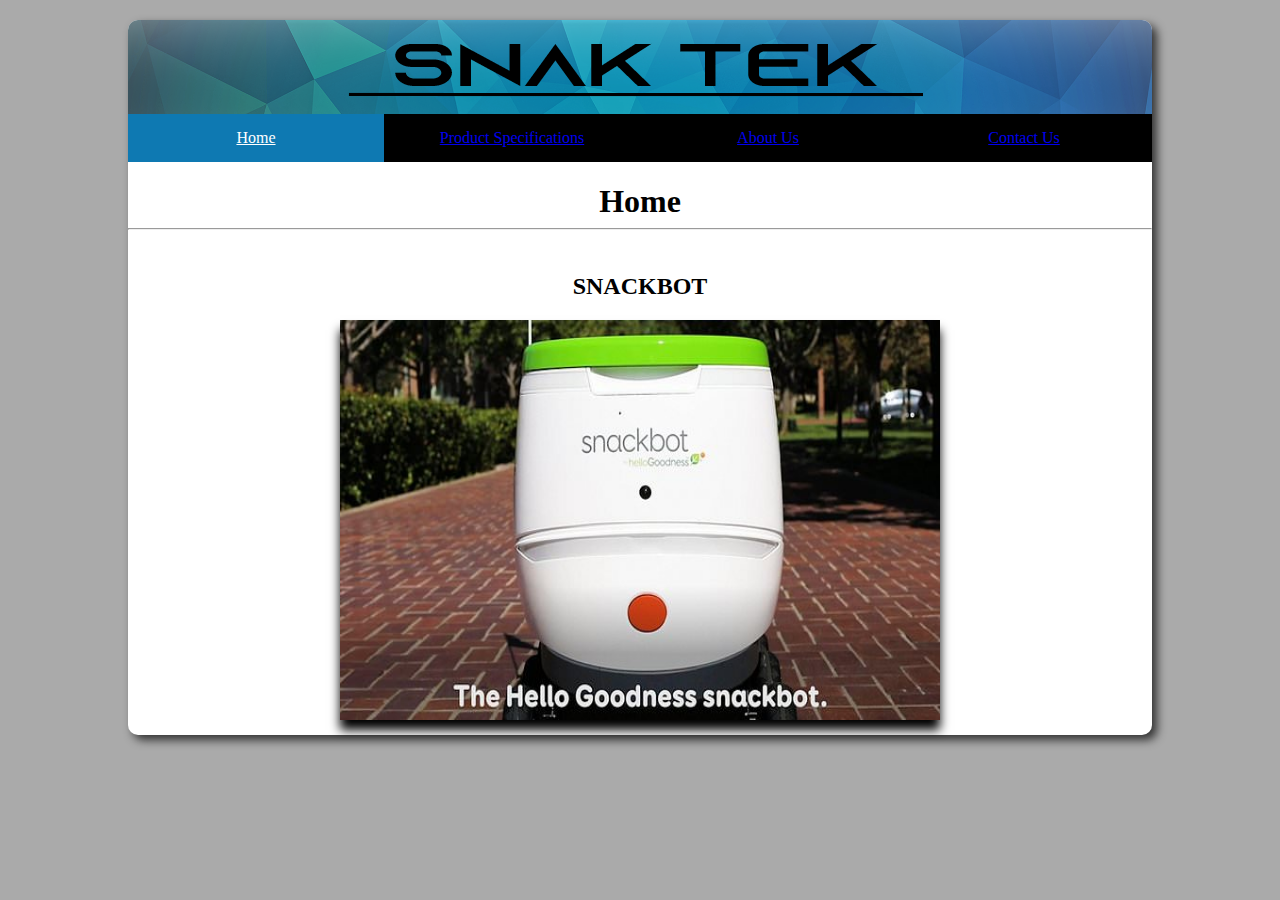
==== index.html @ f472394b "Add banner/beautify navigation" ====
<!DOCTYPE html>
<html lang="en">

<head>
    <meta charset="UTF-8">
    <meta name="viewport" content="width=device-width, initial-scale=1.0">
    <meta http-equiv="X-UA-Compatible" content="ie=edge">
    <title>Home and Slideshow</title>
    <link rel="stylesheet" href="style.css" />
</head>

<body>
    <header>
        <div id="bannerContainer">
            <img src="images/Final-Banner.png" />
        </div>
        <div id="nav">
            <a id="active" href="index.html">Home</a>
            <a href="product.html">Product Specifications</a>
            <a href="about.html">About Us</a>
            <a href="contact.html">Contact Us</a>
        </div>
        <h1>Home</h1>
        <hr />
    </header>
    <section>
        <h2>SNACKBOT</h2>
        <img src="images/image1.jpg" width="600" height="400" id="image">
    </section>
    <script src='scripts/scriptSlideshow.js'></script>
</body>

</html>
---- style.css ----
/* Color Palette of 5 colors */
:root {
    --color-one: #131515;
    --color-two: #e2dcde;
    --color-three: #88ccf1;
    --color-four: #00abe7;
    --color-five: #0e79b2;
    --accent-one: #33ff3f;
}


/* Highlight each row on rollover in a table */
.product {
    background-color: inherit;
    transition: background-color 0.3s;
}
.product:hover {
    background-color: #ff0;
}
table {
    text-align: center;
    border: 1px solid #000;
    border-collapse: collapse;
    float: left;
    margin-right: 15px;
}
td, th {
    padding: 10px;
    border: 1px solid #000;
    text-align: center;
}
.clear {
    clear: both;
}
/*                                          */



html {
    background-color: #aaa;
}


body {
    margin: 0 auto;
    padding: 0;
    width: 80%;
    min-width: 300px;
    background-color: #fff;
    border-radius: 10px;
    box-shadow: 5px 5px 10px #333;
}


section {
    width: 100%;
    padding: 15px;
    box-sizing: border-box;
}
header {
    margin-top: 20px;
    text-align: center;
}
#bannerContainer {
    background-image: url("images/banner-background.png");
    background-repeat: no-repeat;
    background-size: cover;
    border-top-left-radius: 10px;
    border-top-right-radius: 10px;
}
h2{
    text-align: center;
}
header > h1 {
    text-align: center;
    display: block;
    margin-bottom: 0;
}

#image {
    display: block;
    margin-left: auto;
  margin-right: auto;
 -webkit-box-shadow: 0px 10px 10px #000; 
 -moz-box-shadow: 0px 10px 10px #000;
    -o-box-shadow: 0px 10px 10px #000;
box-shadow: 0px 10px 10px #000; 
}


#nav {
    background-color: #848484;
    margin: 0;
    display: flex;
    align-items: stretch;
}

#nav a {
    flex: 1;
    padding: 15px 10px;
    background-color: #000;
    display: flex;
    text-align: center;
    align-items: center;
    justify-content: center;
}

#nav a:hover {
    background-color: #666;
}

a#active {
    background-color: var(--color-five);
    color: #fff;
}
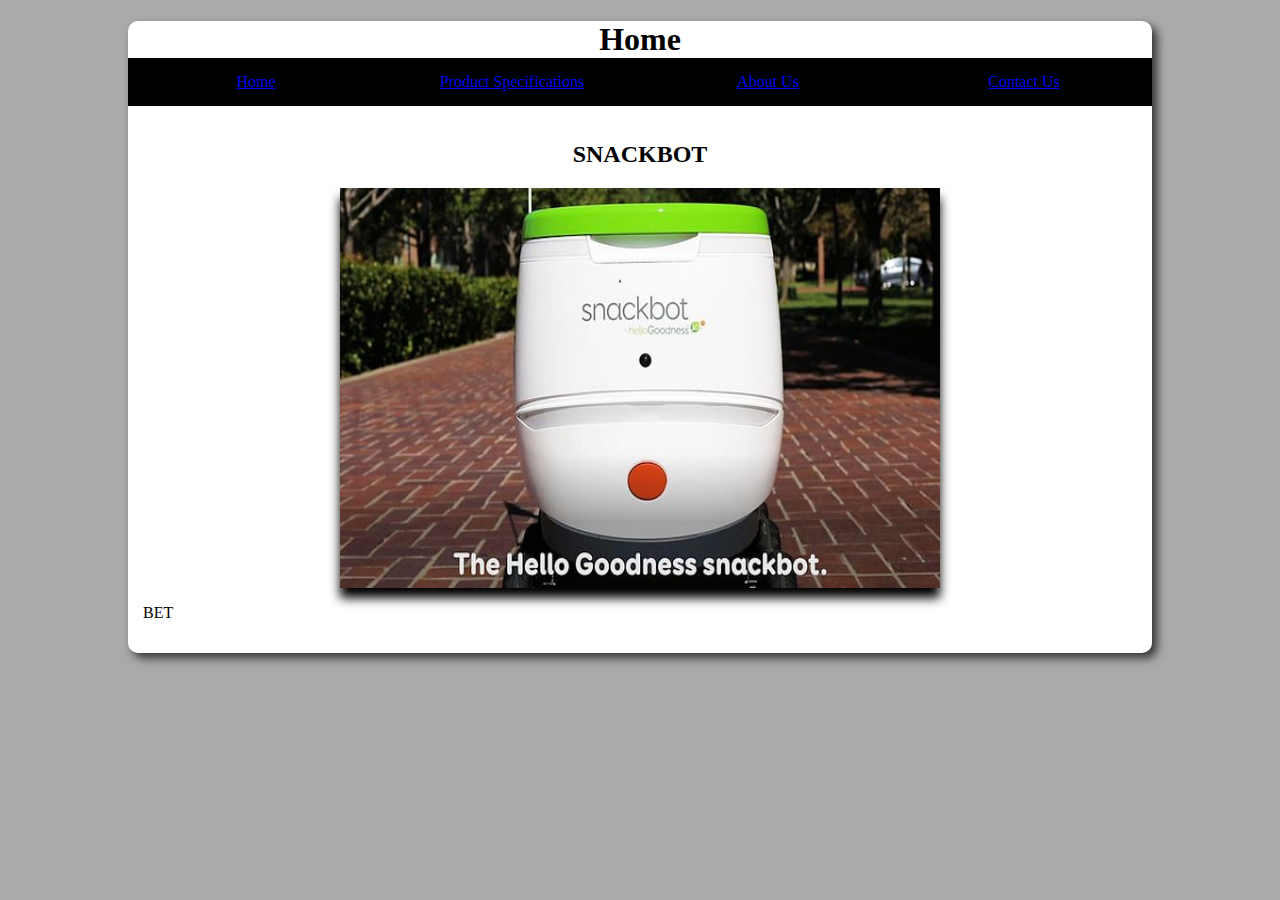
==== commit c5f752f5: "tex test" ====
--- a/index.html
+++ b/index.html
@@ -11,23 +11,20 @@
 
 <body>
     <header>
-        <div id="bannerContainer">
-            <img src="images/Final-Banner.png" />
-        </div>
+        <h1>Home</h1>
         <div id="nav">
-            <a id="active" href="index.html">Home</a>
+            <a href="index.html">Home</a>
             <a href="product.html">Product Specifications</a>
             <a href="about.html">About Us</a>
             <a href="contact.html">Contact Us</a>
         </div>
-        <h1>Home</h1>
-        <hr />
     </header>
     <section>
         <h2>SNACKBOT</h2>
         <img src="images/image1.jpg" width="600" height="400" id="image">
+        <p>BET</p>
     </section>
-    <script src='scripts/scriptSlideshow.js'></script>
+    <script src='scriptSlideshow.js'></script>
 </body>
 
 </html>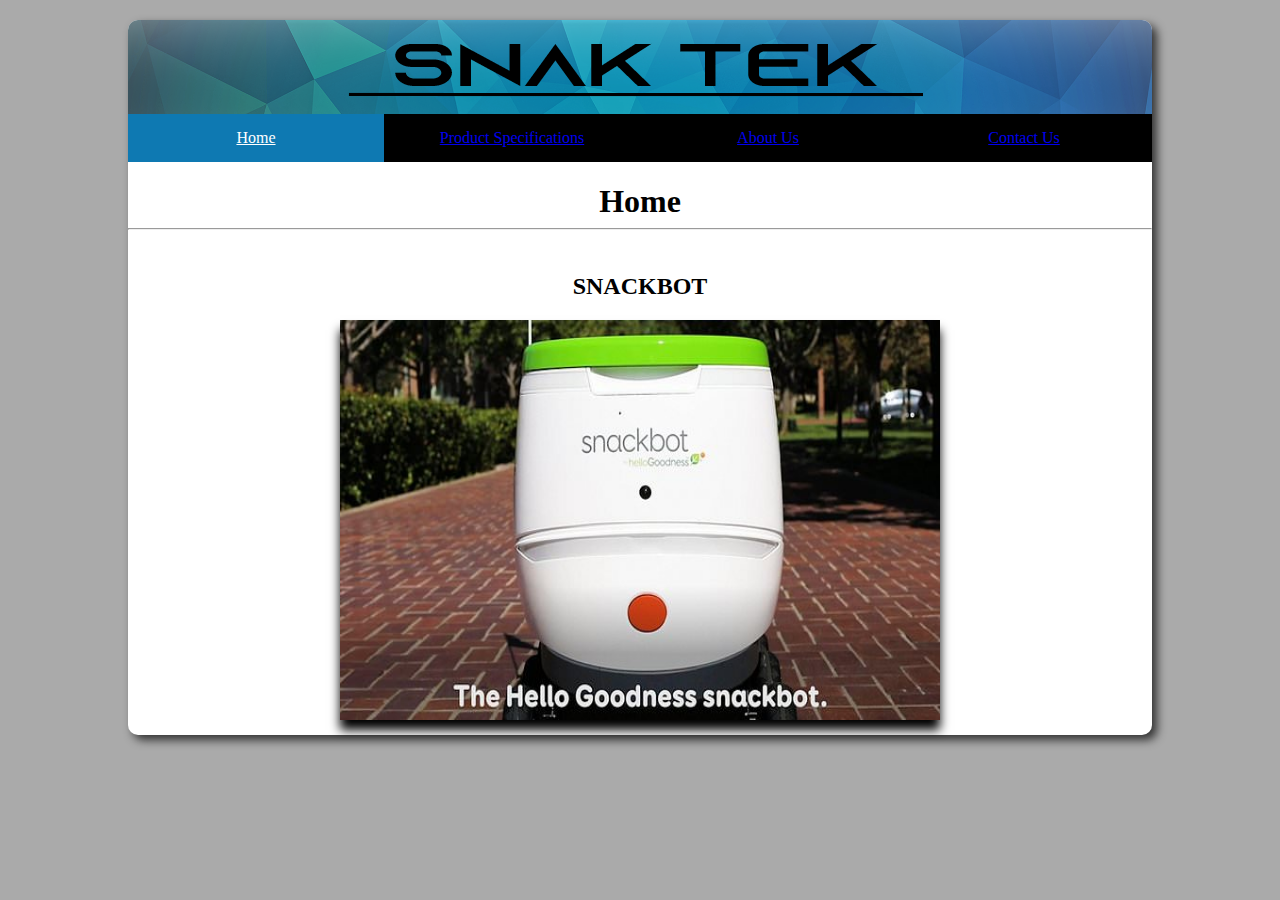
==== commit 6cd122fe: "Merge branch 'master' of https://github.com/Travja/WebFinal" ====
--- a/index.html
+++ b/index.html
@@ -11,20 +11,23 @@
 
 <body>
     <header>
-        <h1>Home</h1>
+        <div id="bannerContainer">
+            <img src="images/Final-Banner.png" />
+        </div>
         <div id="nav">
-            <a href="index.html">Home</a>
+            <a id="active" href="index.html">Home</a>
             <a href="product.html">Product Specifications</a>
             <a href="about.html">About Us</a>
             <a href="contact.html">Contact Us</a>
         </div>
+        <h1>Home</h1>
+        <hr />
     </header>
     <section>
         <h2>SNACKBOT</h2>
         <img src="images/image1.jpg" width="600" height="400" id="image">
-        <p>BET</p>
     </section>
-    <script src='scriptSlideshow.js'></script>
+    <script src='scripts/scriptSlideshow.js'></script>
 </body>
 
 </html>--- a/style.css
+++ b/style.css
@@ -87,6 +87,20 @@
 box-shadow: 0px 10px 10px #000; 
 }
 
+.box{
+    height: 400px;
+}
+
+#imageBCK{
+    background-image: 'https://theysaidso.com/img/bgs/man_on_the_mountain.jpg';
+}
+
+#qoute{
+    position: absolute;
+    left: 400px;
+    top: 500px;
+}
+
 
 #nav {
     background-color: #848484;
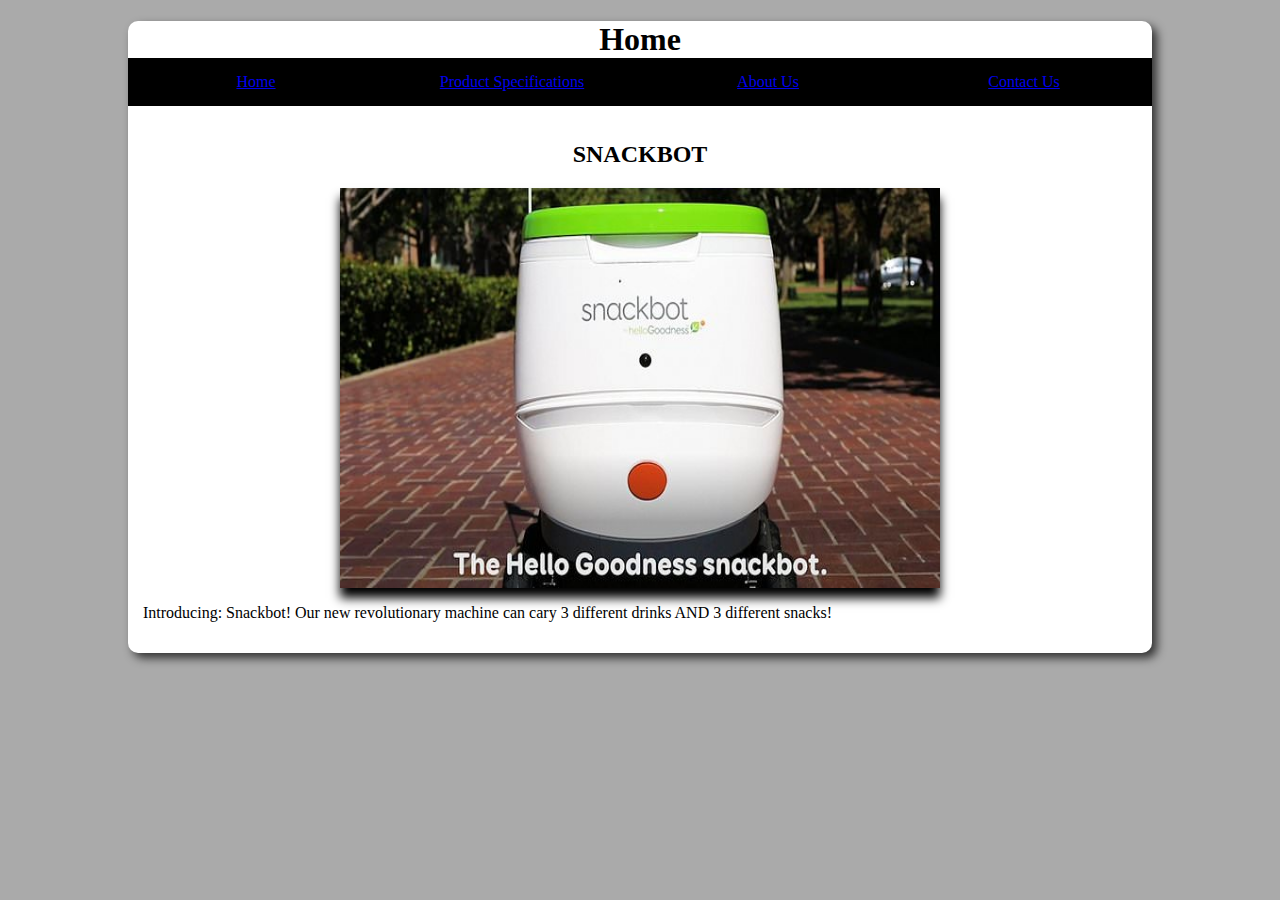
==== commit 13a5648a: "More text" ====
--- a/index.html
+++ b/index.html
@@ -11,23 +11,20 @@
 
 <body>
     <header>
-        <div id="bannerContainer">
-            <img src="images/Final-Banner.png" />
-        </div>
+        <h1>Home</h1>
         <div id="nav">
-            <a id="active" href="index.html">Home</a>
+            <a href="index.html">Home</a>
             <a href="product.html">Product Specifications</a>
             <a href="about.html">About Us</a>
             <a href="contact.html">Contact Us</a>
         </div>
-        <h1>Home</h1>
-        <hr />
     </header>
     <section>
         <h2>SNACKBOT</h2>
         <img src="images/image1.jpg" width="600" height="400" id="image">
+        <p>Introducing: Snackbot! Our new revolutionary machine can cary 3 different drinks AND 3 different snacks!</p>
     </section>
-    <script src='scripts/scriptSlideshow.js'></script>
+    <script src='scriptSlideshow.js'></script>
 </body>
 
 </html>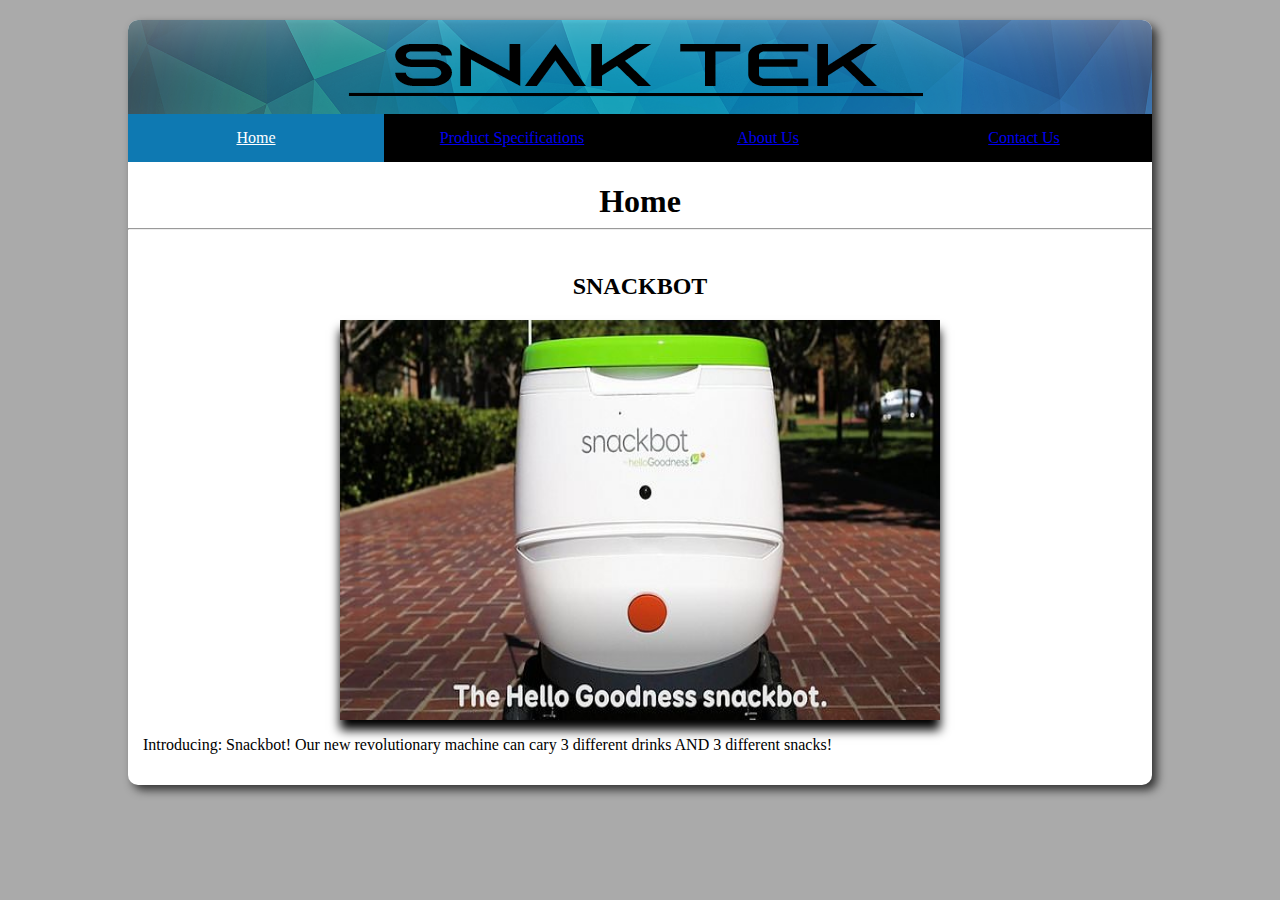
==== commit 473470d4: "Merge branch 'master' of https://github.com/Travja/WebFinal" ====
--- a/index.html
+++ b/index.html
@@ -11,20 +11,24 @@
 
 <body>
     <header>
-        <h1>Home</h1>
+        <div id="bannerContainer">
+            <img src="images/Final-Banner.png" />
+        </div>
         <div id="nav">
-            <a href="index.html">Home</a>
+            <a id="active" href="index.html">Home</a>
             <a href="product.html">Product Specifications</a>
             <a href="about.html">About Us</a>
             <a href="contact.html">Contact Us</a>
         </div>
+        <h1>Home</h1>
+        <hr />
     </header>
     <section>
         <h2>SNACKBOT</h2>
         <img src="images/image1.jpg" width="600" height="400" id="image">
         <p>Introducing: Snackbot! Our new revolutionary machine can cary 3 different drinks AND 3 different snacks!</p>
     </section>
-    <script src='scriptSlideshow.js'></script>
+    <script src='scripts/scriptSlideshow.js'></script>
 </body>
 
 </html>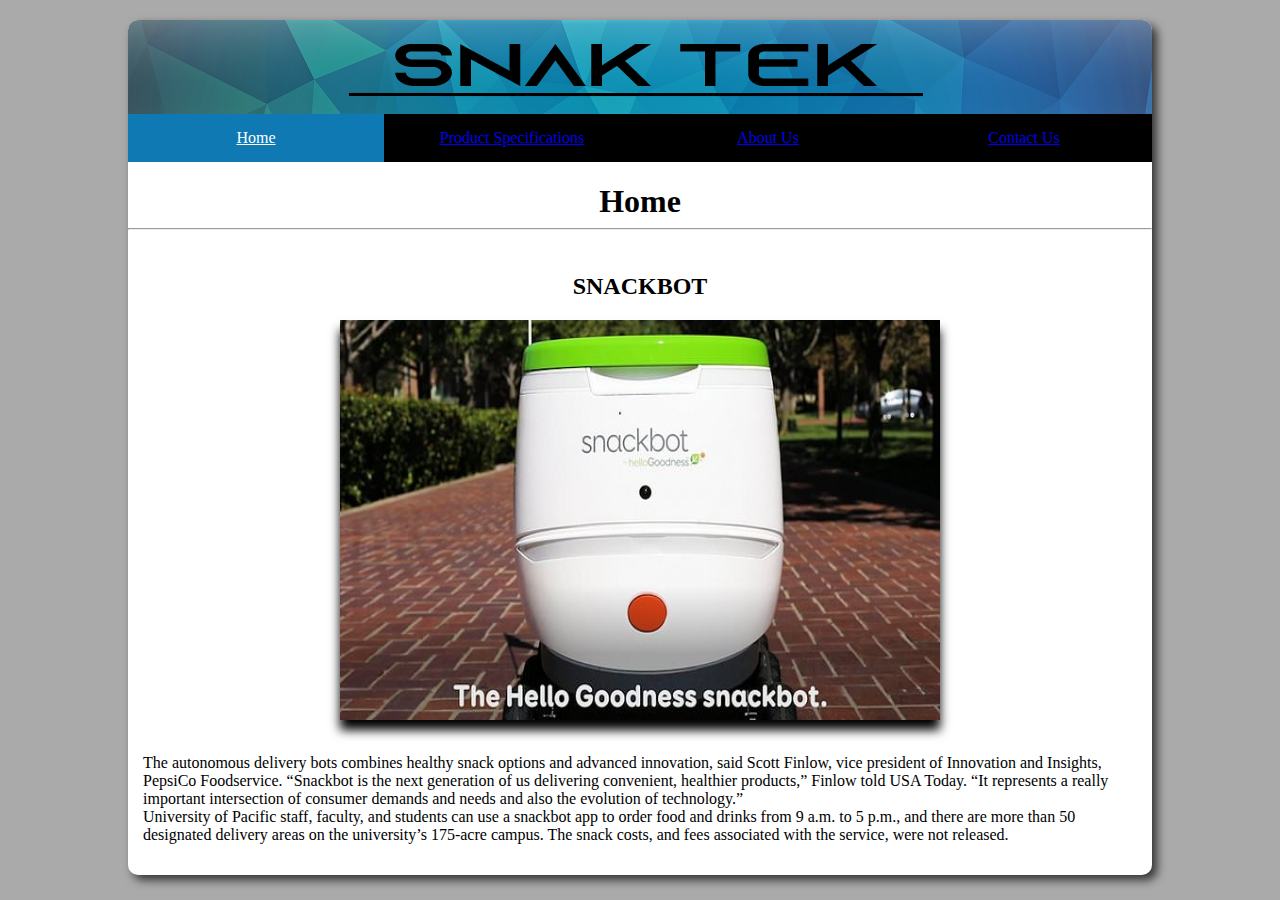
==== commit 6fd9f343: "FINAL HTML TEXT" ====
--- a/index.html
+++ b/index.html
@@ -26,7 +26,15 @@
     <section>
         <h2>SNACKBOT</h2>
         <img src="images/image1.jpg" width="600" height="400" id="image">
-        <p>Introducing: Snackbot! Our new revolutionary machine can cary 3 different drinks AND 3 different snacks!</p>
+        <p><br>
+            The autonomous delivery bots combines healthy snack options and advanced innovation, said Scott Finlow, 
+            vice president of Innovation and Insights, PepsiCo Foodservice. “Snackbot is the next generation of us delivering convenient, 
+            healthier products,” Finlow told USA Today. “It represents a really important intersection of consumer demands and needs and also 
+            the evolution of technology.”
+            <br>
+            University of Pacific staff, faculty, and students can use a snackbot app to order food and drinks from 9 a.m. to 5 p.m.,
+             and there are more than 50 designated delivery areas on the university’s 175-acre campus. The snack costs, and fees
+              associated with the service, were not released.</p>
     </section>
     <script src='scripts/scriptSlideshow.js'></script>
 </body>
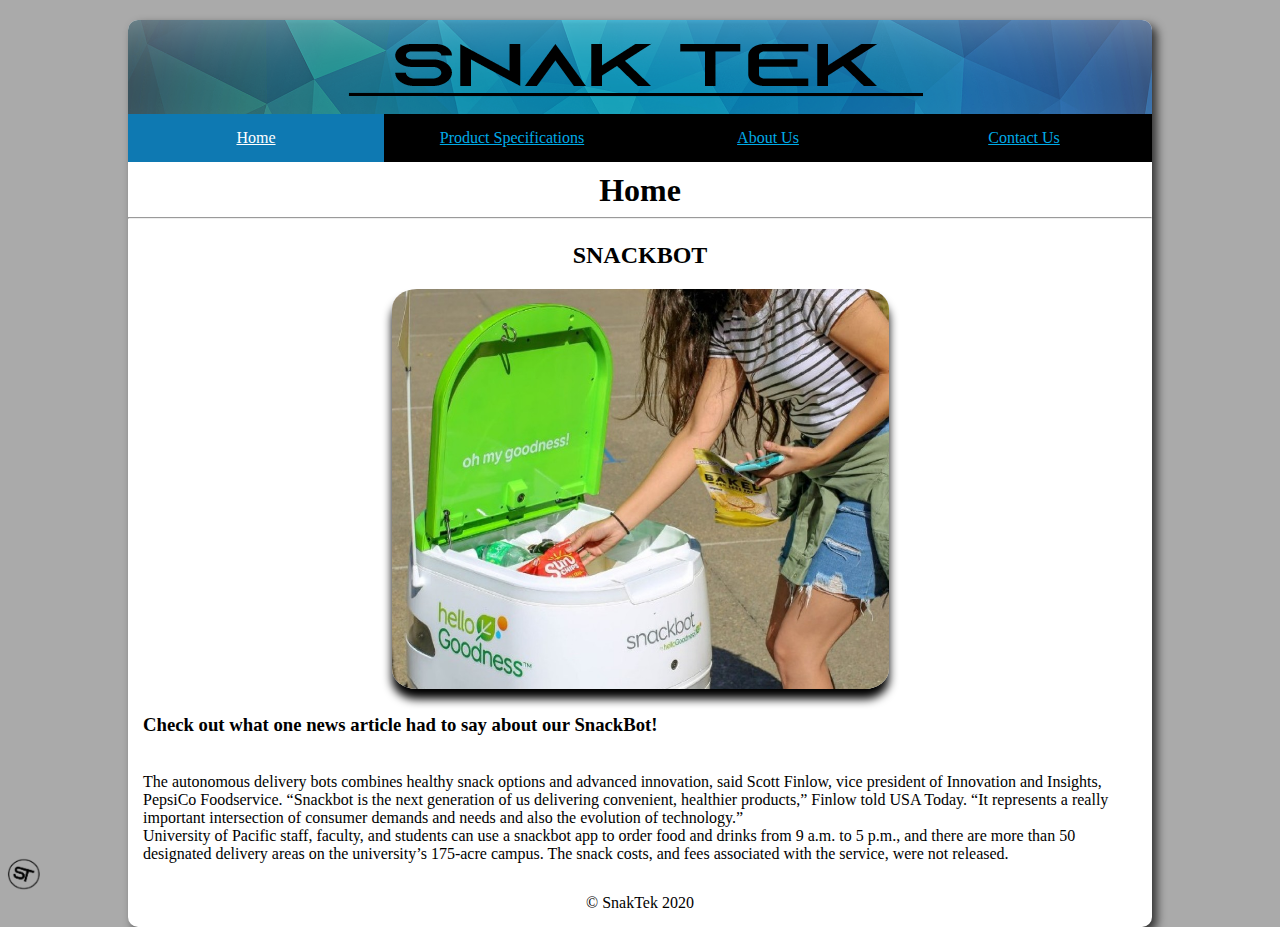
==== commit e6f5b75f: "Add footer, other tweaks" ====
--- a/index.html
+++ b/index.html
@@ -12,6 +12,7 @@
 <body>
     <header>
         <div id="bannerContainer">
+            <img id="logo" src="images/Final-Logo.png" />
             <img src="images/Final-Banner.png" />
         </div>
         <div id="nav">
@@ -25,7 +26,10 @@
     </header>
     <section>
         <h2>SNACKBOT</h2>
-        <img src="images/image1.jpg" width="600" height="400" id="image">
+        <div id="image">
+        <!-- <img src="images/image1.jpg" id="image"> -->
+        </div>
+        <h3>Check out what one news article had to say about our SnackBot!</h3>
         <p><br>
             The autonomous delivery bots combines healthy snack options and advanced innovation, said Scott Finlow, 
             vice president of Innovation and Insights, PepsiCo Foodservice. “Snackbot is the next generation of us delivering convenient, 
@@ -36,6 +40,7 @@
              and there are more than 50 designated delivery areas on the university’s 175-acre campus. The snack costs, and fees
               associated with the service, were not released.</p>
     </section>
+    <footer>&copy; SnakTek 2020</footer>
     <script src='scripts/scriptSlideshow.js'></script>
 </body>
 
--- a/style.css
+++ b/style.css
@@ -45,7 +45,7 @@
     margin: 0 auto;
     padding: 0;
     width: 80%;
-    min-width: 300px;
+    min-width: 500px;
     background-color: #fff;
     border-radius: 10px;
     box-shadow: 5px 5px 10px #333;
@@ -55,11 +55,19 @@
 section {
     width: 100%;
     padding: 15px;
+    padding-top: 5px;
     box-sizing: border-box;
 }
 header {
     margin-top: 20px;
     text-align: center;
+}
+#logo {
+    width: 50px;
+    height: 50px;
+    position: fixed;
+    bottom: 0;
+    left: 0;
 }
 #bannerContainer {
     background-image: url("images/banner-background.png");
@@ -68,8 +76,12 @@
     border-top-left-radius: 10px;
     border-top-right-radius: 10px;
 }
-h2{
+h2, h1{
     text-align: center;
+    margin-top: 10px;
+}
+h3 {
+    margin-top: 25px;
 }
 header > h1 {
     text-align: center;
@@ -78,29 +90,44 @@
 }
 
 #image {
+    background-image: url("images/image3.jpg");
     display: block;
     margin-left: auto;
-  margin-right: auto;
- -webkit-box-shadow: 0px 10px 10px #000; 
- -moz-box-shadow: 0px 10px 10px #000;
+    margin-right: auto;
+    height: 400px;
+    width: 50%;
+    border-radius: 5%;
+    background-position: center;
+    background-repeat: no-repeat;
+    background-size: cover;
+    -webkit-box-shadow: 0px 10px 10px #000; 
+    -moz-box-shadow: 0px 10px 10px #000;
     -o-box-shadow: 0px 10px 10px #000;
-box-shadow: 0px 10px 10px #000; 
+    box-shadow: 0px 10px 10px #000; 
 }
 
 .box{
     height: 400px;
 }
-
-#imageBCK{
-    background-image: 'https://theysaidso.com/img/bgs/man_on_the_mountain.jpg';
+/* QUOTE */
+#quote{
+    display: flex;
+    justify-content: center;
+    align-items: center;
+    padding: 20px;
+    color: white;
+    font-family: 'Shadows Into Light', cursive;
+    font-size: 1.5em;
+    text-shadow: 2px 2px 4px #000;
+    height: 400px;
+    width: 60%;
+    margin: 0 auto;
+    background-repeat: no-repeat;
+    background-size: stretch;
+    background-position: center;
+    background-position-x: center;
 }
-
-#qoute{
-    position: absolute;
-    left: 400px;
-    top: 500px;
-}
-
+/* ------------- */
 
 #nav {
     background-color: #848484;
@@ -113,17 +140,47 @@
     flex: 1;
     padding: 15px 10px;
     background-color: #000;
+    color: var(--color-four);
     display: flex;
     text-align: center;
     align-items: center;
     justify-content: center;
+    transition: background-color 0.5s;
 }
 
 #nav a:hover {
     background-color: #666;
 }
 
+#nav a:visited {
+    color: var(--color-four);
+}
+
 a#active {
     background-color: var(--color-five);
     color: #fff;
-}+}
+
+footer {
+    text-align: center;
+    padding-bottom: 15px;
+}
+
+/* Bar Graph */
+canvas {
+    background-color: #fff;
+    display: block;
+    margin: 0 auto;
+}
+legend {
+    text-align: center;
+    display: inline-block;
+}
+legend > ul {
+    list-style: none;
+    padding-left: 0;
+}
+legend > ul > li {
+    display: inline;
+}
+/* ----------- */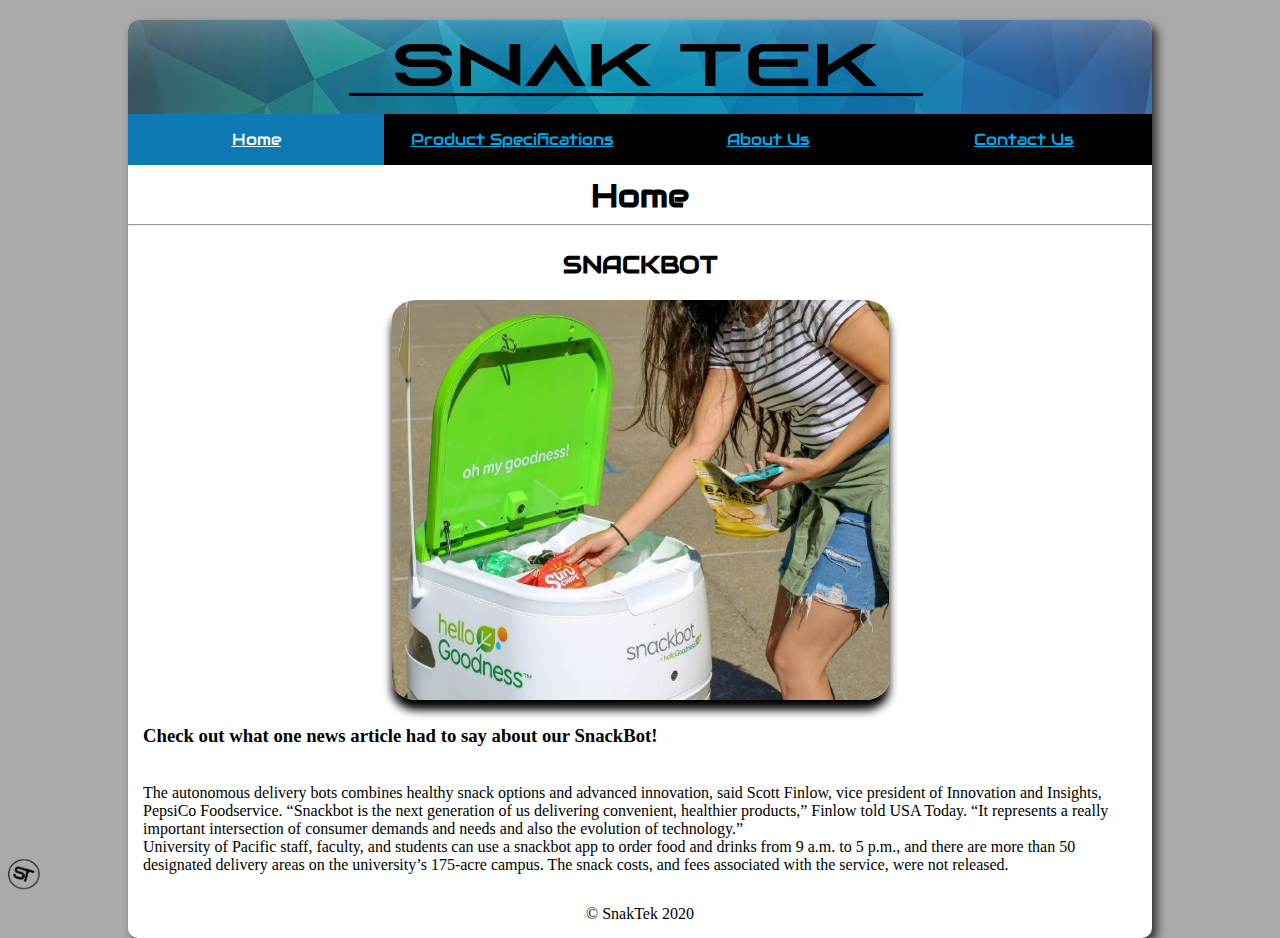
==== commit 1f2a46a7: "Add fonts" ====
--- a/index.html
+++ b/index.html
@@ -7,6 +7,7 @@
     <meta http-equiv="X-UA-Compatible" content="ie=edge">
     <title>Home and Slideshow</title>
     <link rel="stylesheet" href="style.css" />
+    <link href="https://fonts.googleapis.com/css?family=Audiowide&display=swap" rel="stylesheet" />
 </head>
 
 <body>
--- a/style.css
+++ b/style.css
@@ -79,6 +79,7 @@
 h2, h1{
     text-align: center;
     margin-top: 10px;
+    font-family: 'AudioWide';
 }
 h3 {
     margin-top: 25px;
@@ -134,6 +135,7 @@
     margin: 0;
     display: flex;
     align-items: stretch;
+    font-family: 'AudioWide';
 }
 
 #nav a {
@@ -158,7 +160,7 @@
 
 a#active {
     background-color: var(--color-five);
-    color: #fff;
+    color: #fff !important;
 }
 
 footer {
